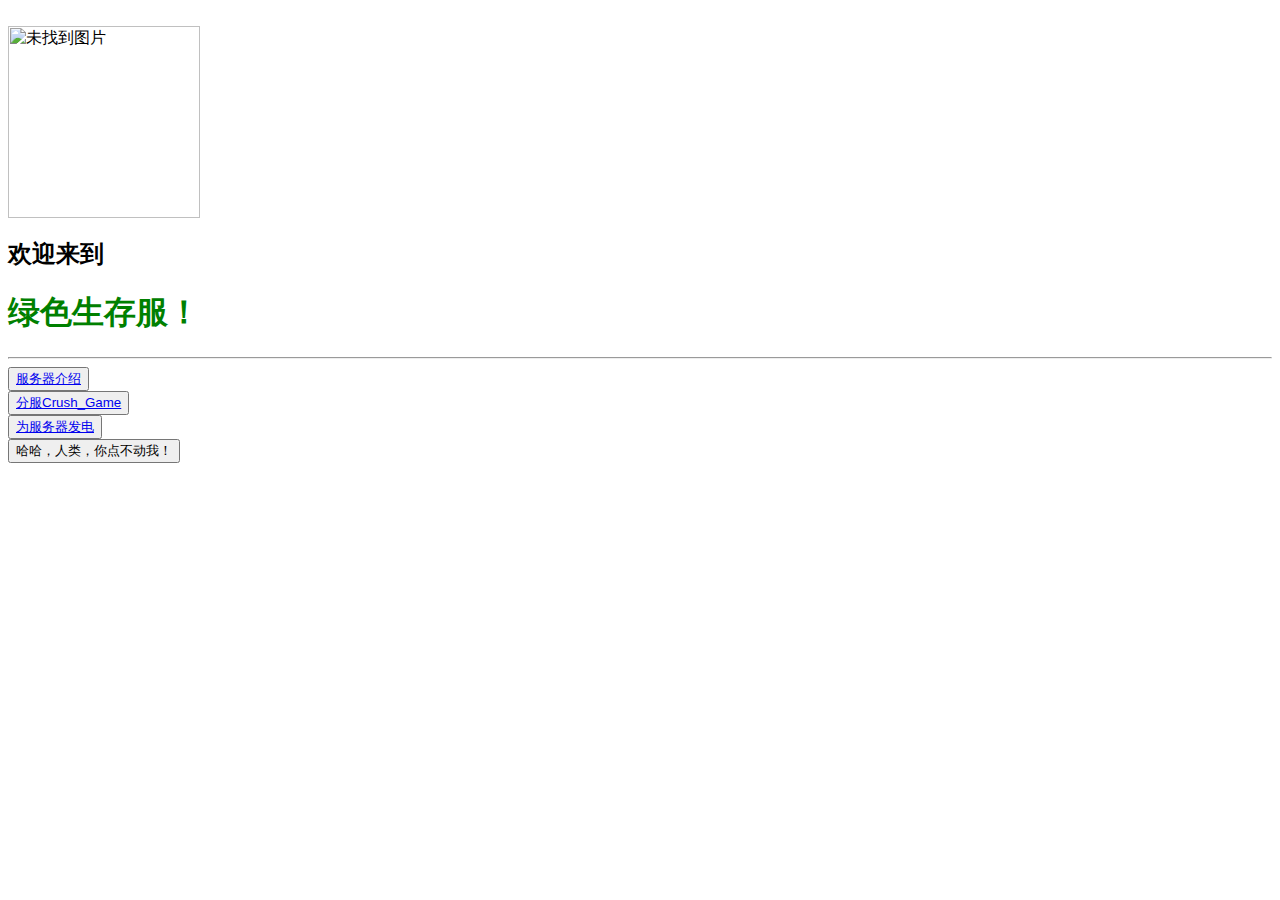
==== index.html @ 4a58940f "index.html" ====
<html lang="CN"><head></head> 
 <body id="v1"> 
  <meta id="v21" charset="utf-8"> 
  <meta id="v22" name="keywords" content=" 关键词 "> 
  <meta id="v23" name="description" content=" 描述，形容 "> 
  <meta id="v24" name="viewport" content="width=device-width, initial-scale=1, maximum-scale=1, user-scalable=no"> 
  <!--响应式--> 
  <title id="v25">绿色生存服</title> 
  <link id="v26" rel="stylesheet" type="text/css" href="css/style.css"> 
  <script src="js/script.js"></script> 
  <script src="js/jq.js"></script> 
  <div id="v2" class="container"> 
   <div id="v3" class="box1"> 
    <br id="v4"> 
    <!-- 图标 --> 
    <img id="v5" style="width: 15vw" src="https://s2.loli.net/2022/08/03/4holbPGVJEucseN.jpg" alt="未找到图片"> 
    <!-- 标题 --> 
    <h2 id="v6">欢迎来到</h2> 
    <h1 id="v7" style="color: green"><strong id="v8">绿色生存服！</strong></h1> 
    <!-- 内容 --> 
    <hr id="v9"> 
    <div id="v10" class="button"> 
     <button id="v11"><a id="v12" href="https://grsu{$rthSuffix}/jieshao.html">服务器介绍</a></button> 
    </div> 
    <div id="v13" class="button"> 
     <button id="v14"><a id="v15" href="https://www.yuque.com/baicaizhale/hp7ns8/kakipp?theme=light">分服Crush_Game</a></button> 
    </div> 
    <div id="v16" class="button"> 
     <button id="v17"><a id="v18" href="https://afdian.net/@baicaizhale">为服务器发电</a></button> 
    </div> 
    <div id="v19" class="hh"> 
     <button id="v20">哈哈，人类，你点不动我！</button> 
    </div> 
   </div> 
  </div>  
  </body>
</html>
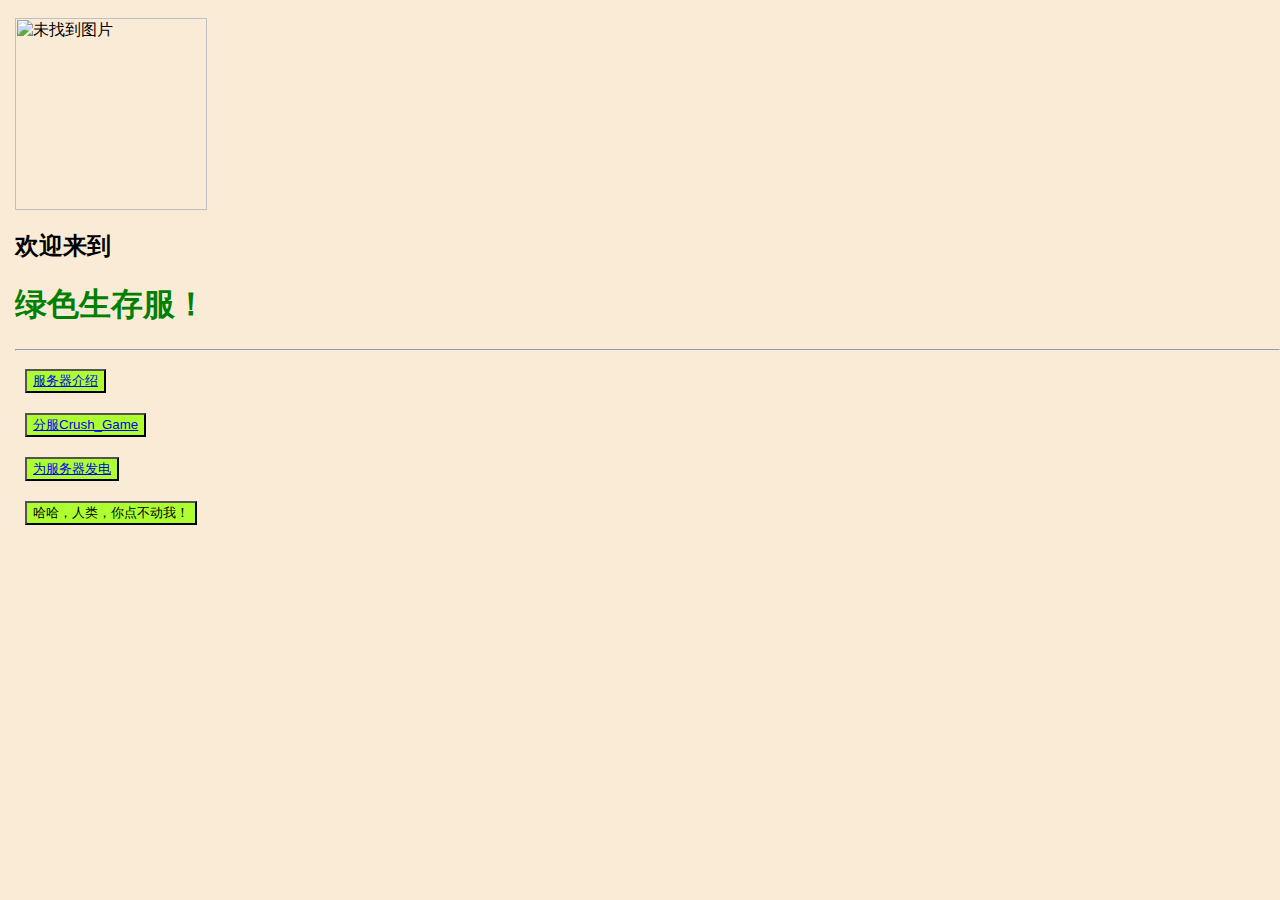
==== commit 7920ef6e: "Updata index.html" ====
--- a/index.html
+++ b/index.html
@@ -6,7 +6,7 @@
   <meta id="v24" name="viewport" content="width=device-width, initial-scale=1, maximum-scale=1, user-scalable=no"> 
   <!--响应式--> 
   <title id="v25">绿色生存服</title> 
-  <link id="v26" rel="stylesheet" type="text/css" href="css/style.css"> 
+  <link id="v26" rel="stylesheet" type="text/css" href="style.css"> 
   <script src="js/script.js"></script> 
   <script src="js/jq.js"></script> 
   <div id="v2" class="container"> 
@@ -20,7 +20,7 @@
     <!-- 内容 --> 
     <hr id="v9"> 
     <div id="v10" class="button"> 
-     <button id="v11"><a id="v12" href="https://grsu{$rthSuffix}/jieshao.html">服务器介绍</a></button> 
+     <button id="v11"><a id="v12" href="https://grsu1.github.io/jieshao.html">服务器介绍</a></button> 
     </div> 
     <div id="v13" class="button"> 
      <button id="v14"><a id="v15" href="https://www.yuque.com/baicaizhale/hp7ns8/kakipp?theme=light">分服Crush_Game</a></button> 
--- a/style.css
+++ b/style.css
@@ -0,0 +1,35 @@
+body {
+	margin: 0px 0px 0px 15px;
+	background-color: antiquewhite;
+	font-family: 'Courier New', Courier, monospace;
+}
+
+.button {
+	background-color: antiquewhite;
+	border: 10px antiquewhite solid;
+}
+
+.li {
+	border: 5px dotted #cccccc;
+	border-radius: 20px;
+	padding: 20px;
+	margin: 20px;
+}
+
+button {
+	background-color: greenyellow;
+}
+
+button:hover {
+	background-color: green;
+}
+
+button:active {
+	background-color: blue;
+}
+
+.hh {
+	position: relative;
+	top: 10px;
+	left: 10px;
+}
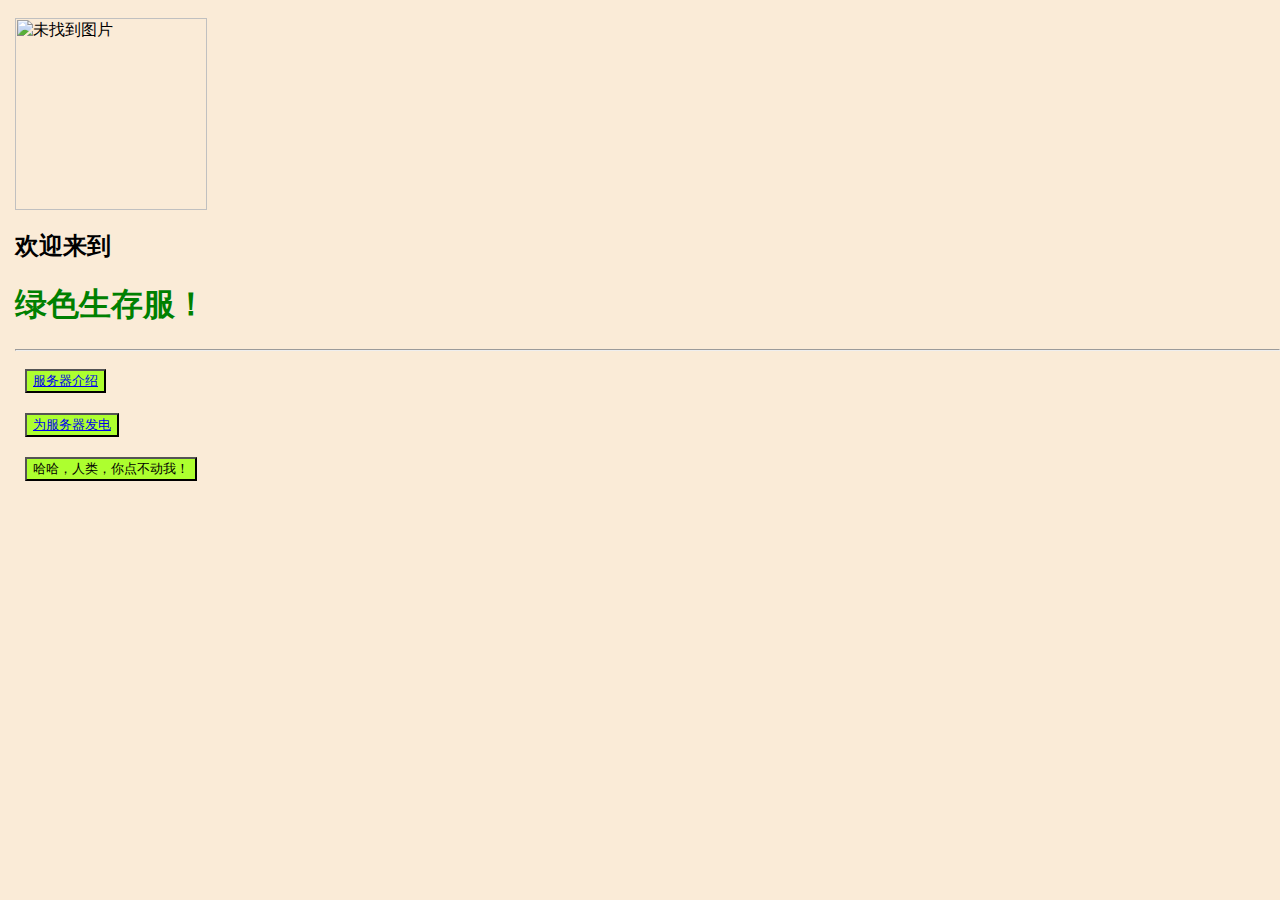
==== commit 79598069: "Update index.html" ====
--- a/index.html
+++ b/index.html
@@ -6,7 +6,7 @@
   <meta id="v24" name="viewport" content="width=device-width, initial-scale=1, maximum-scale=1, user-scalable=no"> 
   <!--响应式--> 
   <title id="v25">绿色生存服</title> 
-  <link id="v26" rel="stylesheet" type="text/css" href="style.css"> 
+  <link id="v26" rel="stylesheet" type="text/css" href="http://grsu1.github.io/style.css"> 
   <script src="js/script.js"></script> 
   <script src="js/jq.js"></script> 
   <div id="v2" class="container"> 
@@ -22,9 +22,11 @@
     <div id="v10" class="button"> 
      <button id="v11"><a id="v12" href="https://grsu1.github.io/jieshao.html">服务器介绍</a></button> 
     </div> 
+    <!-- 
     <div id="v13" class="button"> 
      <button id="v14"><a id="v15" href="https://www.yuque.com/baicaizhale/hp7ns8/kakipp?theme=light">分服Crush_Game</a></button> 
     </div> 
+     -->
     <div id="v16" class="button"> 
      <button id="v17"><a id="v18" href="https://afdian.net/@baicaizhale">为服务器发电</a></button> 
     </div> 
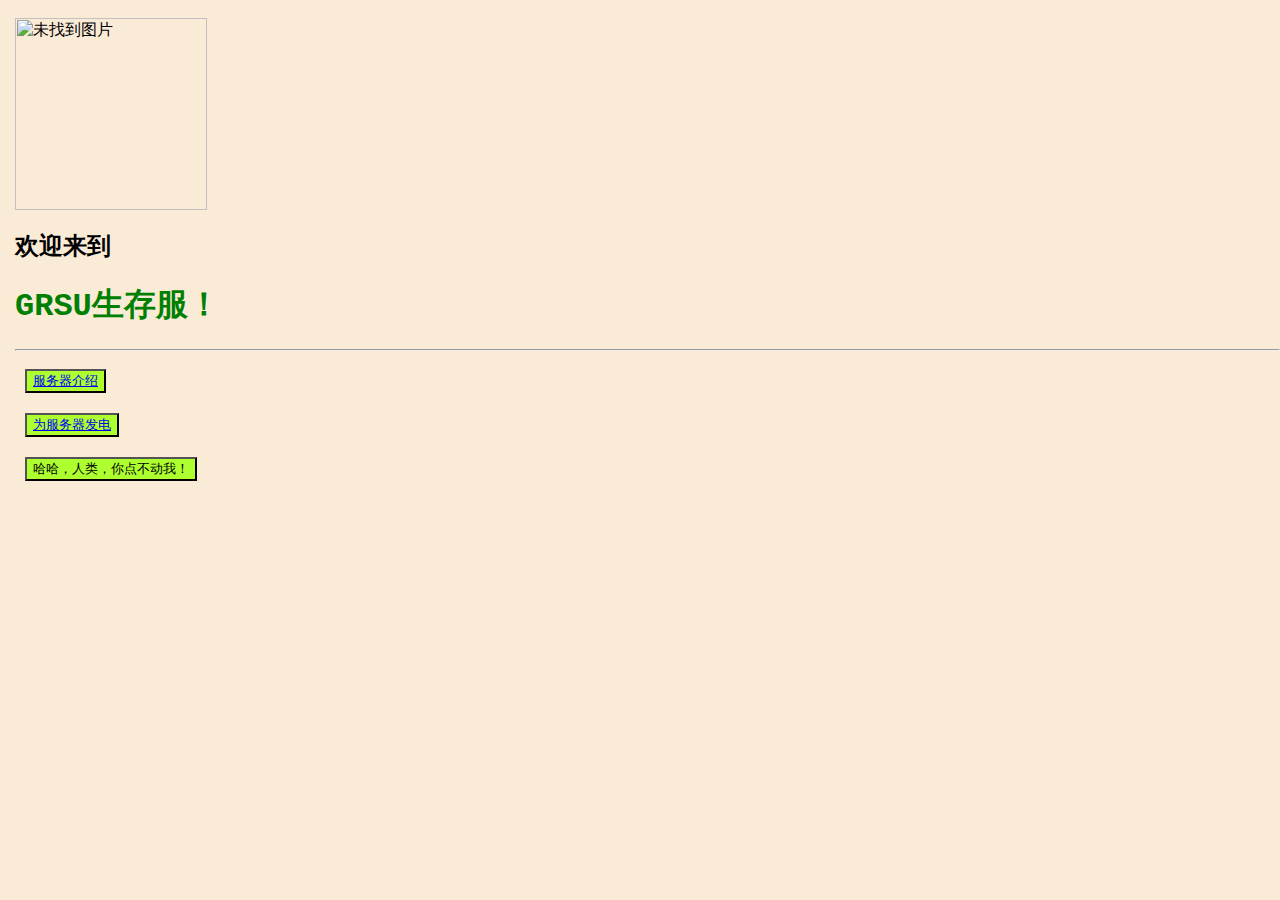
==== commit bfe87e23: "Update index.html" ====
--- a/index.html
+++ b/index.html
@@ -5,7 +5,7 @@
   <meta id="v23" name="description" content=" 描述，形容 "> 
   <meta id="v24" name="viewport" content="width=device-width, initial-scale=1, maximum-scale=1, user-scalable=no"> 
   <!--响应式--> 
-  <title id="v25">绿色生存服</title> 
+  <title id="v25">GRSU生存服</title> 
   <link id="v26" rel="stylesheet" type="text/css" href="http://grsu1.github.io/style.css"> 
   <script src="js/script.js"></script> 
   <script src="js/jq.js"></script> 
@@ -16,7 +16,7 @@
     <img id="v5" style="width: 15vw" src="https://s2.loli.net/2022/08/03/4holbPGVJEucseN.jpg" alt="未找到图片"> 
     <!-- 标题 --> 
     <h2 id="v6">欢迎来到</h2> 
-    <h1 id="v7" style="color: green"><strong id="v8">绿色生存服！</strong></h1> 
+    <h1 id="v7" style="color: green"><strong id="v8">GRSU生存服！</strong></h1> 
     <!-- 内容 --> 
     <hr id="v9"> 
     <div id="v10" class="button"> 
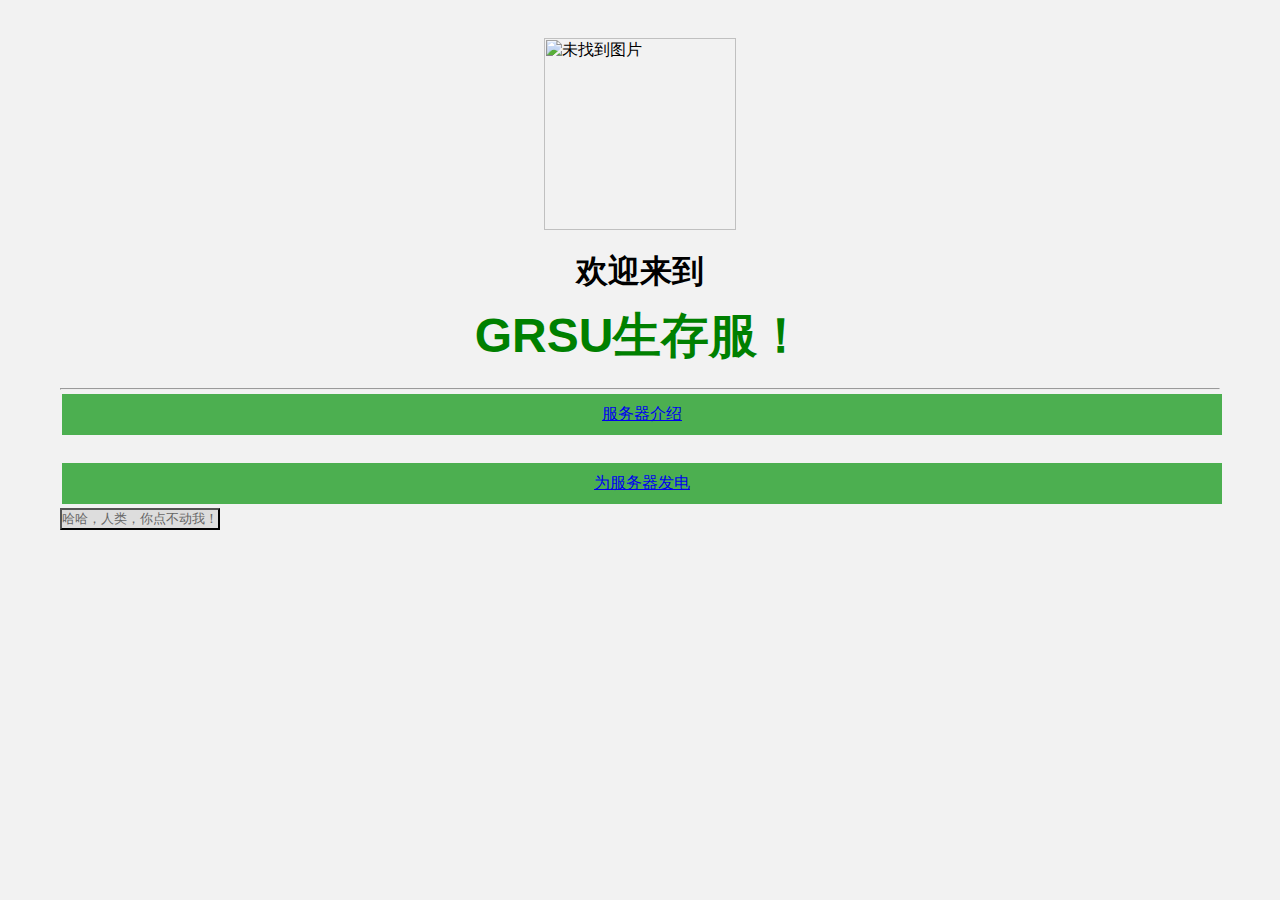
==== commit bd7514ec: "Update index.html" ====
--- a/index.html
+++ b/index.html
@@ -6,7 +6,7 @@
   <meta id="v24" name="viewport" content="width=device-width, initial-scale=1, maximum-scale=1, user-scalable=no"> 
   <!--响应式--> 
   <title id="v25">GRSU生存服</title> 
-  <link id="v26" rel="stylesheet" type="text/css" href="http://grsu1.github.io/style.css"> 
+  <link id="v26" rel="stylesheet" type="text/css" href="css.css"> 
   <script src="js/script.js"></script> 
   <script src="js/jq.js"></script> 
   <div id="v2" class="container"> 
@@ -20,7 +20,7 @@
     <!-- 内容 --> 
     <hr id="v9"> 
     <div id="v10" class="button"> 
-     <button id="v11"><a id="v12" href="https://grsu1.github.io/jieshao.html">服务器介绍</a></button> 
+     <button id="v11"><a id="v12" href="jieshao.html">服务器介绍</a></button> 
     </div> 
     <!-- 
     <div id="v13" class="button"> 
--- a/css.css
+++ b/css.css
@@ -0,0 +1,86 @@
+/* 基本样式重置 */
+* {
+    margin: 0;
+    padding: 0;
+    box-sizing: border-box;
+}
+
+body {
+    font-family: 'Arial', sans-serif;
+    background-color: #f2f2f2;
+}
+
+.container {
+    max-width: 1200px;
+    margin: 0 auto;
+    padding: 20px;
+}
+
+/* 标题样式 */
+h1, h2 {
+    text-align: center;
+}
+
+h1 {
+    font-size: 3rem;
+    margin-bottom: 20px;
+}
+
+h2 {
+    font-size: 2rem;
+    margin-bottom: 10px;
+}
+
+/* 按钮样式 */
+.button button {
+    display: block;
+    width: 100%;
+    padding: 10px;
+    background-color: #4CAF50; /* Green */
+    border: none;
+    color: white;
+    text-align: center;
+    text-decoration: none;
+    display: inline-block;
+    font-size: 16px;
+    margin: 4px 2px;
+    cursor: pointer;
+    transition: background-color 0.3s ease; /* 动画效果 */
+}
+
+.button button:hover {
+    background-color: #45a049; /* Green darkened on hover */
+}
+
+/* 其他样式 */
+#v5 {
+    display: block;
+    margin: 0 auto;
+    max-width: 100%;
+    height: auto;
+    margin-bottom: 20px;
+}
+
+#v16 {
+    margin-top: 20px;
+}
+
+#v19 button {
+    background-color: #ddd;
+    color: #666;
+    cursor: default; /* 不可点击 */
+}
+
+#v19 button:hover {
+    background-color: #ccc;
+}
+
+/* 响应式样式 */
+@media (max-width: 600px) {
+    h1 {
+        font-size: 2.5rem;
+    }
+    h2 {
+        font-size: 1.8rem;
+    }
+}
